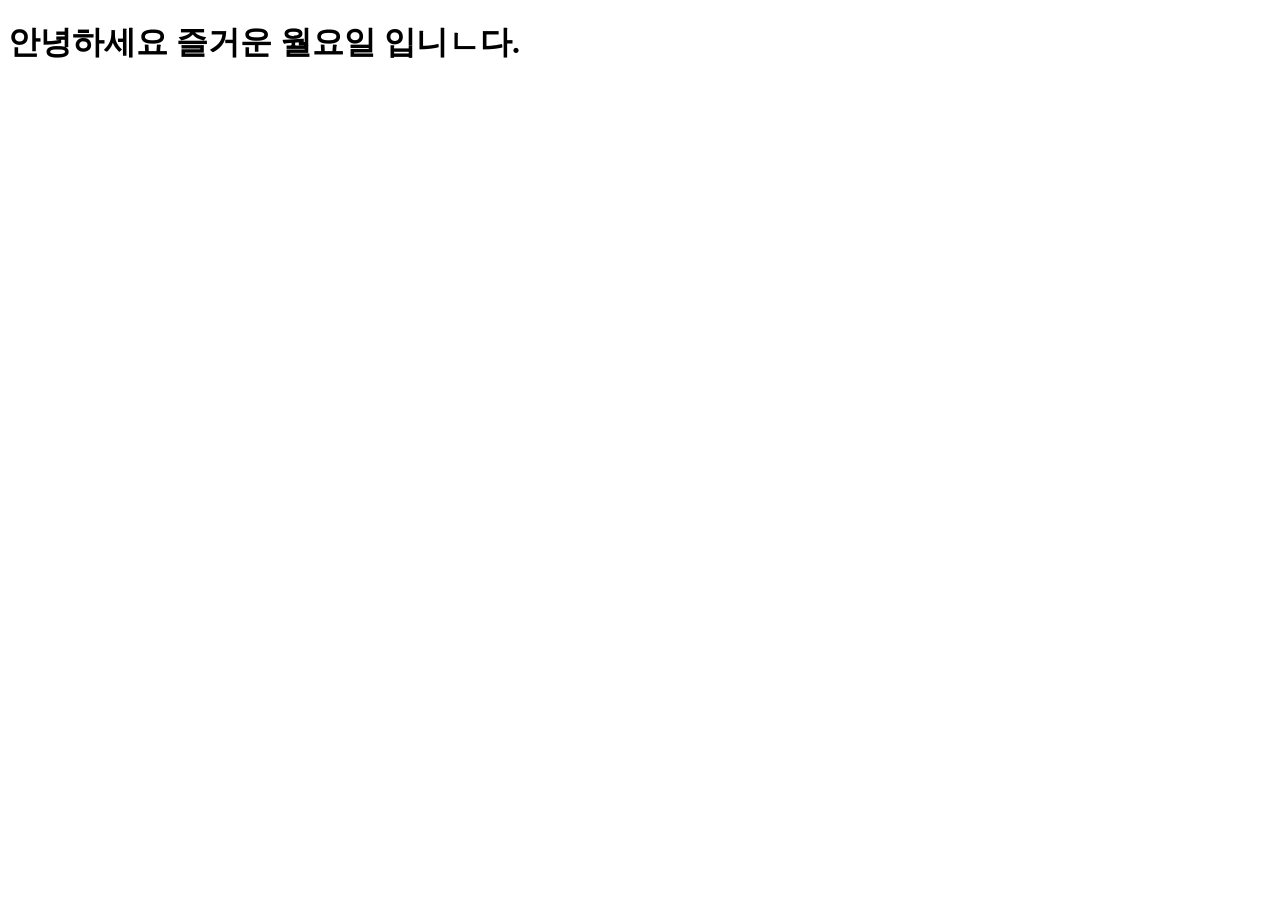
==== aa.html @ 1c0074a6 "Create aa.html" ====
<!DOCTYPE html>
<html lang="en">
<head>
    <meta charset="UTF-8">
    <meta name="viewport" content="width=device-width, initial-scale=1.0">
    <title>Document</title>
</head>
<body>
    <h1>안녕하세요 즐거운 월요일 입니ㄴ다.</h1>
</body>
</html>
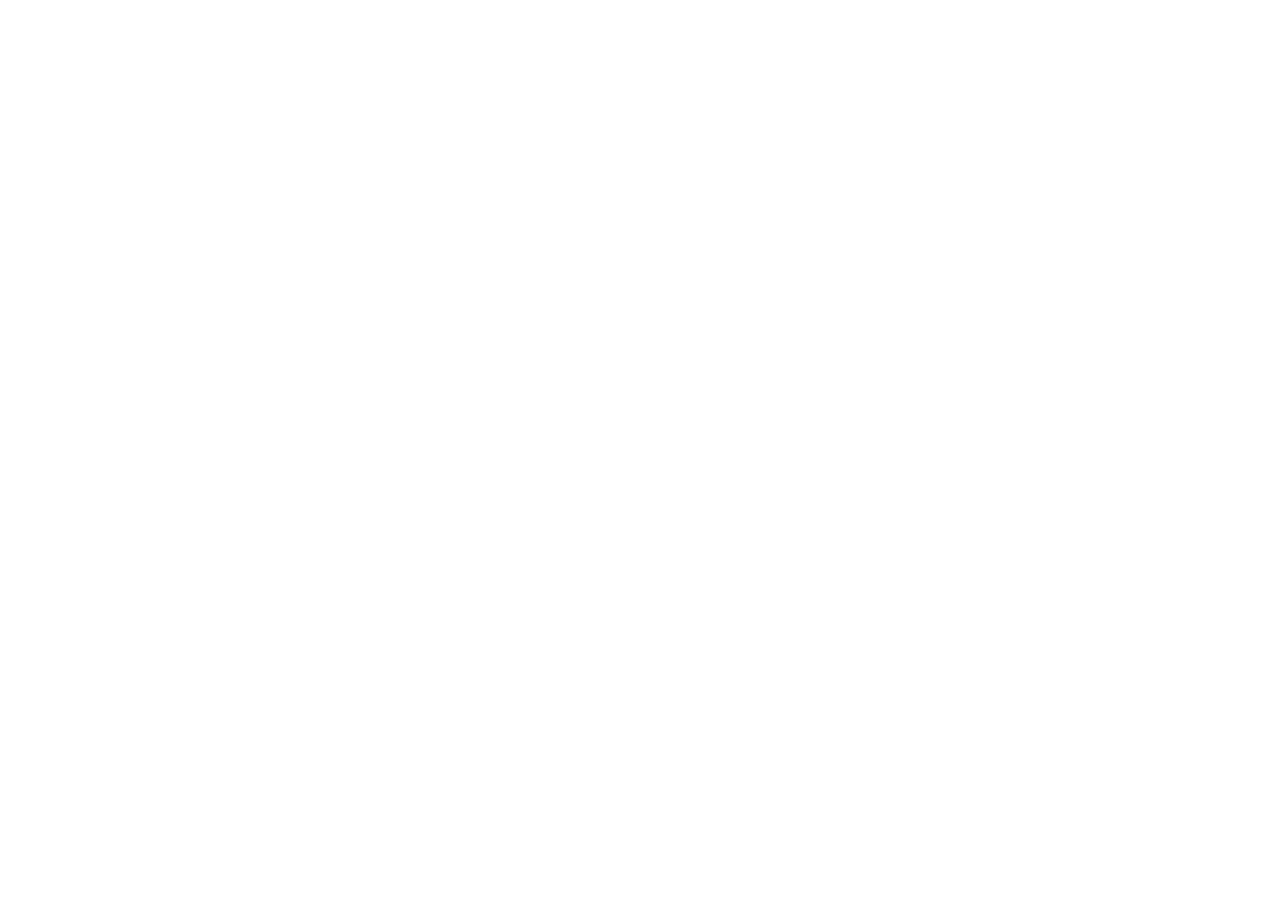
==== commit 5ea30b48: "a" ====
--- a/aa.html
+++ b/aa.html
@@ -3,9 +3,9 @@
 <head>
     <meta charset="UTF-8">
     <meta name="viewport" content="width=device-width, initial-scale=1.0">
-    <title>Document</title>
+    <title>문서설정정보</title>
 </head>
 <body>
-    <h1>안녕하세요 즐거운 월요일 입니ㄴ다.</h1>
+    
 </body>
 </html>
